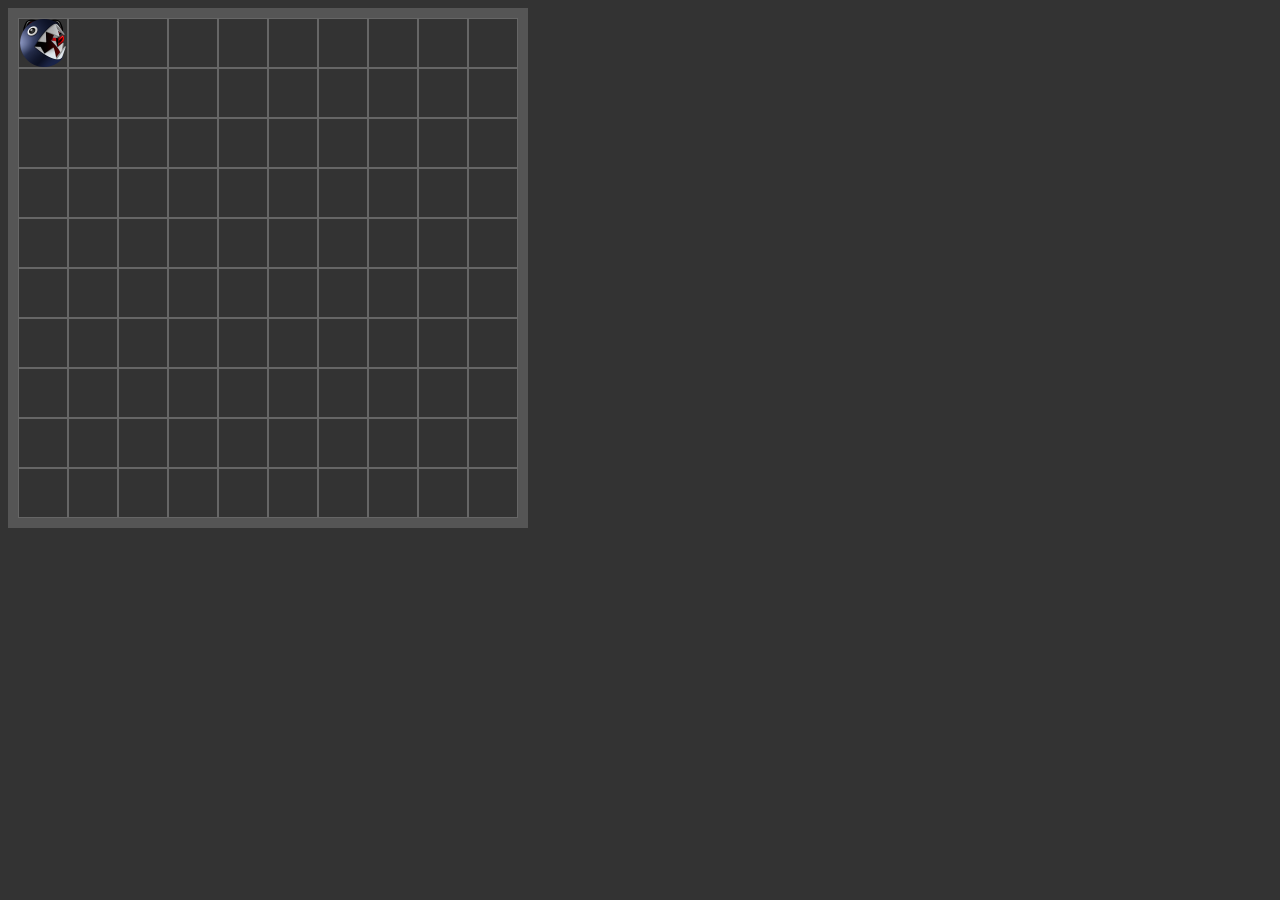
==== gameJQ/index.html @ 55a5239f "Add files via upload" ====
<!DOCTYPE html>
<html lang="en">
<head>
    <meta charset="UTF-8">
    <meta name="viewport" content="width=device-width, initial-scale=1.0">
    <meta http-equiv="X-UA-Compatible" content="ie=edge">
    <title>Document</title>
  
</head>
<body>

    <div id="map">
      
    </div>

    <script src="https://cdnjs.cloudflare.com/ajax/libs/jquery/3.3.1/jquery.min.js"></script>
    <script src="index.js"></script>
</body>
</html>
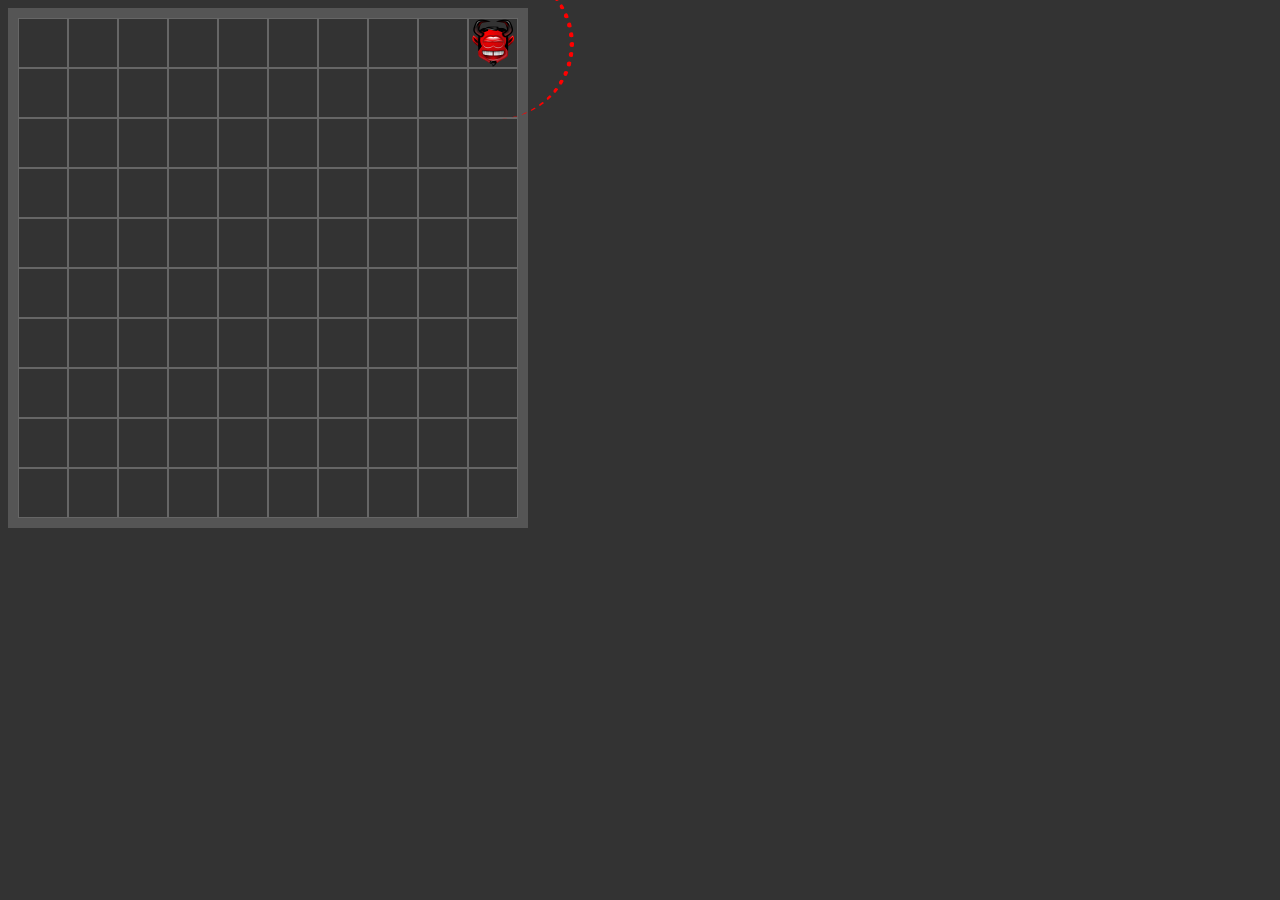
==== commit 1296cb48: "Add files via upload" ====
--- a/gameJQ/index.html
+++ b/gameJQ/index.html
@@ -14,6 +14,7 @@
     </div>
 
     <script src="https://cdnjs.cloudflare.com/ajax/libs/jquery/3.3.1/jquery.min.js"></script>
+    <script src="helper.js"></script>
     <script src="index.js"></script>
 </body>
 </html>